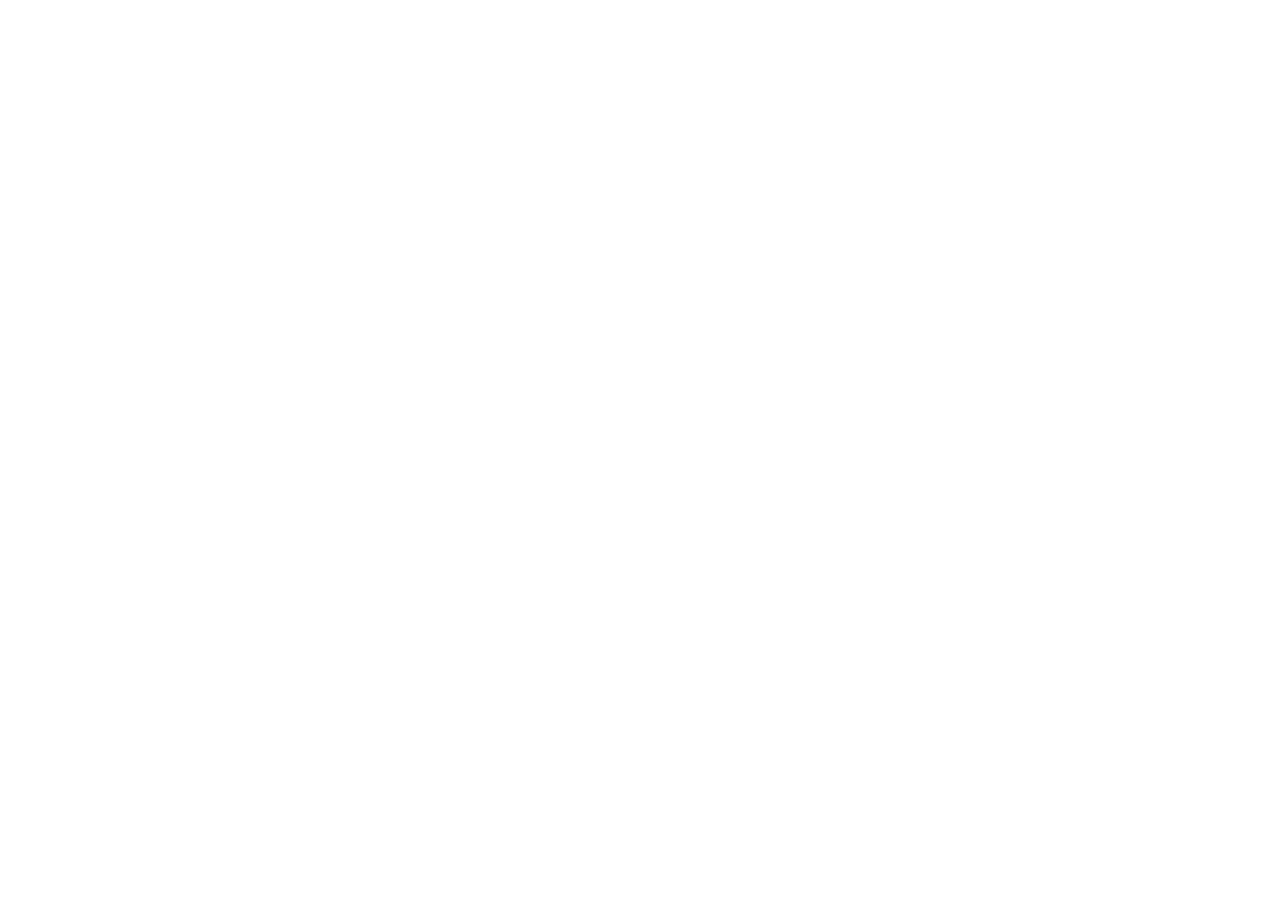
==== index.html @ 18d2b014 "html" ====
<!DOCTYPE html>
<html lang="en">

<head> 
	<link rel="stylesheet" href="analog.css">
	<title>Analog Clock</title>
</head>

<body>
	<div id="clockContainer">
		<div id="hour"></div>
		<div id="minute"></div>
		<div id="second"></div>
	</div>
	<script src="analog.js"></script>
</body>

</html>
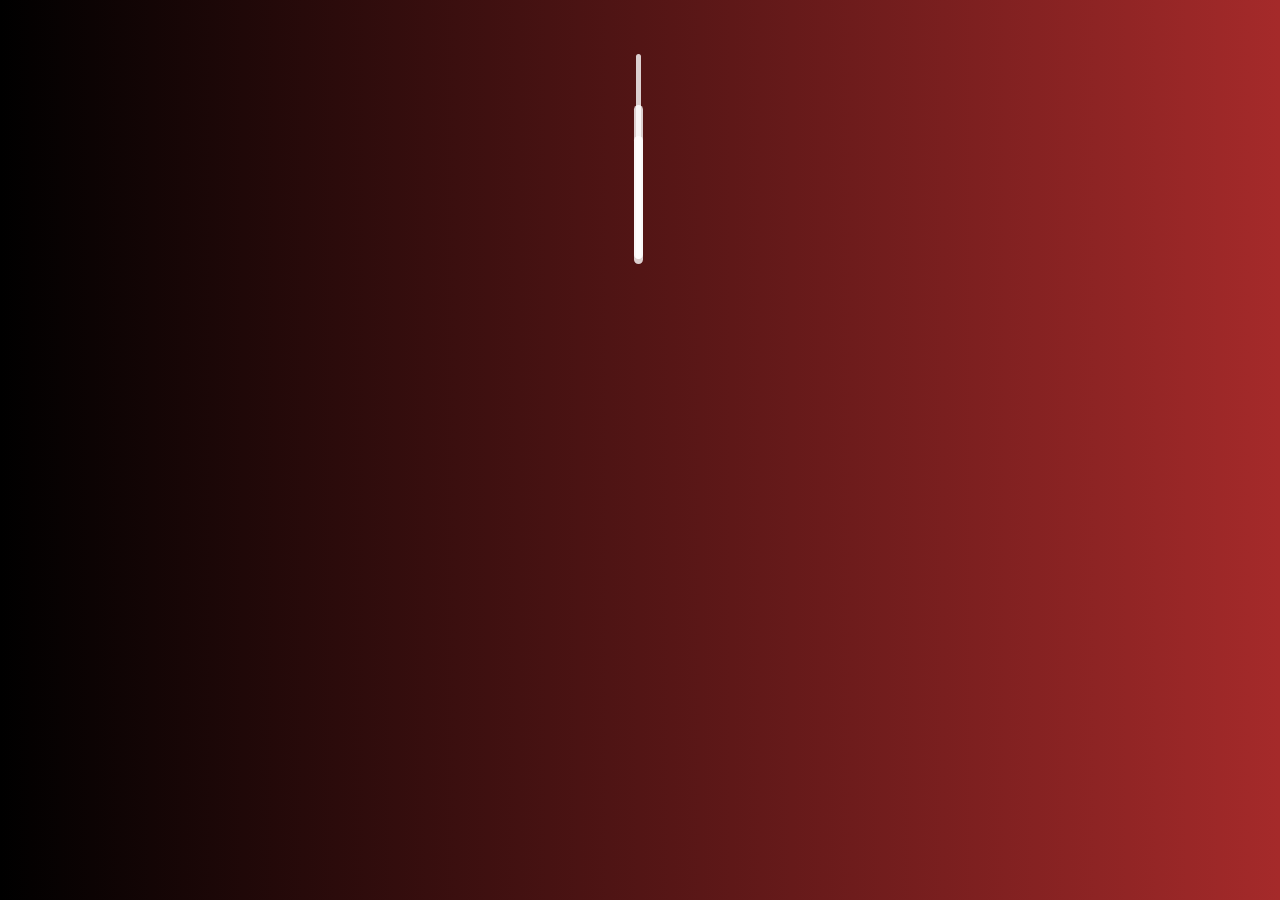
==== commit ba03cc6f: "style" ====
--- a/index.html
+++ b/index.html
@@ -2,7 +2,7 @@
 <html lang="en">
 
 <head> 
-	<link rel="stylesheet" href="analog.css">
+	<link rel="stylesheet" href="./style.css">
 	<title>Analog Clock</title>
 </head>
 
@@ -12,7 +12,7 @@
 		<div id="minute"></div>
 		<div id="second"></div>
 	</div>
-	<script src="analog.js"></script>
+	<!-- <script src="analog.js"></script> -->
 </body>
 
 </html>--- a/style.css
+++ b/style.css
@@ -0,0 +1,47 @@
+	body {
+    background: linear-gradient(90deg, black, brown);
+	}
+
+	#clockContainer {
+	    position: relative;
+	    margin: auto;
+	    height: 40vw;
+	    /*to make the height and width responsive*/
+	    width: 40vw;
+	    /* background: url("/clock.jpg") no-repeat; */
+	    /*setting our background image*/
+	    background-size: 100%;
+	}
+
+	#hour,
+	#minute,
+	#second {
+	    position: absolute;
+	    background: white;
+	    border-radius: 10px;
+	    transform-origin: bottom;
+	}
+
+	#hour {
+	    width: 1.8%;
+	    height: 25%;
+	    top: 25%;
+	    left: 48.85%;
+	    opacity: 0.8;
+	}
+
+	#minute {
+	    width: 1.6%;
+	    height: 30%;
+	    top: 19%;
+	    left: 48.9%;
+	    opacity: 0.8;
+	}
+
+	#second {
+	    width: 1%;
+	    height: 40%;
+	    top: 9%;
+	    left: 49.25%;
+	    opacity: 0.8;
+	}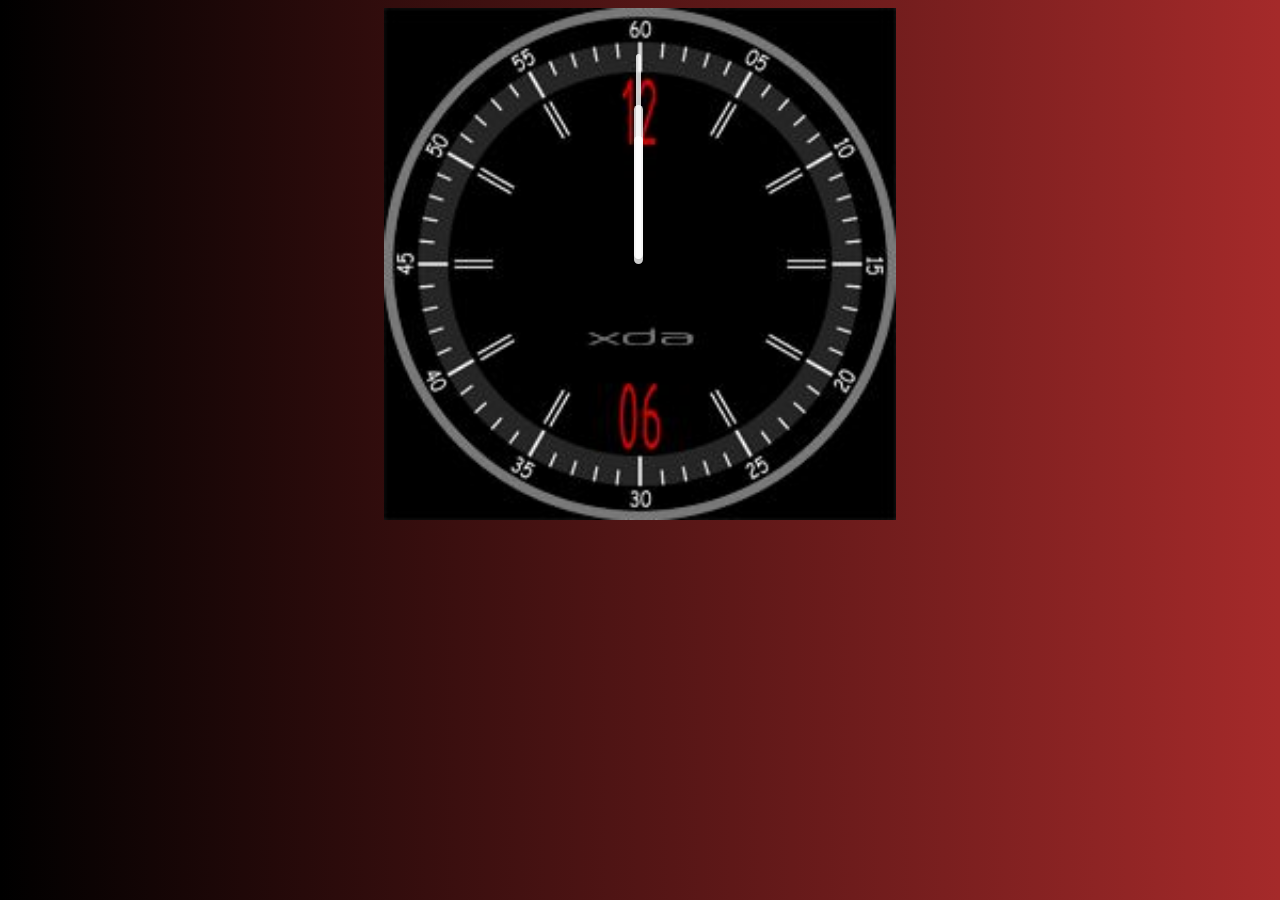
==== commit d5012c9c: "imge" ====
--- a/index.html
+++ b/index.html
@@ -3,6 +3,7 @@
 
 <head> 
 	<link rel="stylesheet" href="./style.css">
+	<link rel="shortcut icon" href="./favicon.ico" type="image/x-icon">
 	<title>Analog Clock</title>
 </head>
 
@@ -12,7 +13,7 @@
 		<div id="minute"></div>
 		<div id="second"></div>
 	</div>
-	<!-- <script src="analog.js"></script> -->
+	<script src="./script.js"></script>
 </body>
 
 </html>--- a/style.css
+++ b/style.css
@@ -8,7 +8,7 @@
 	    height: 40vw;
 	    /*to make the height and width responsive*/
 	    width: 40vw;
-	    /* background: url("/clock.jpg") no-repeat; */
+	    background: url("./clock.jpg") no-repeat;
 	    /*setting our background image*/
 	    background-size: 100%;
 	}
